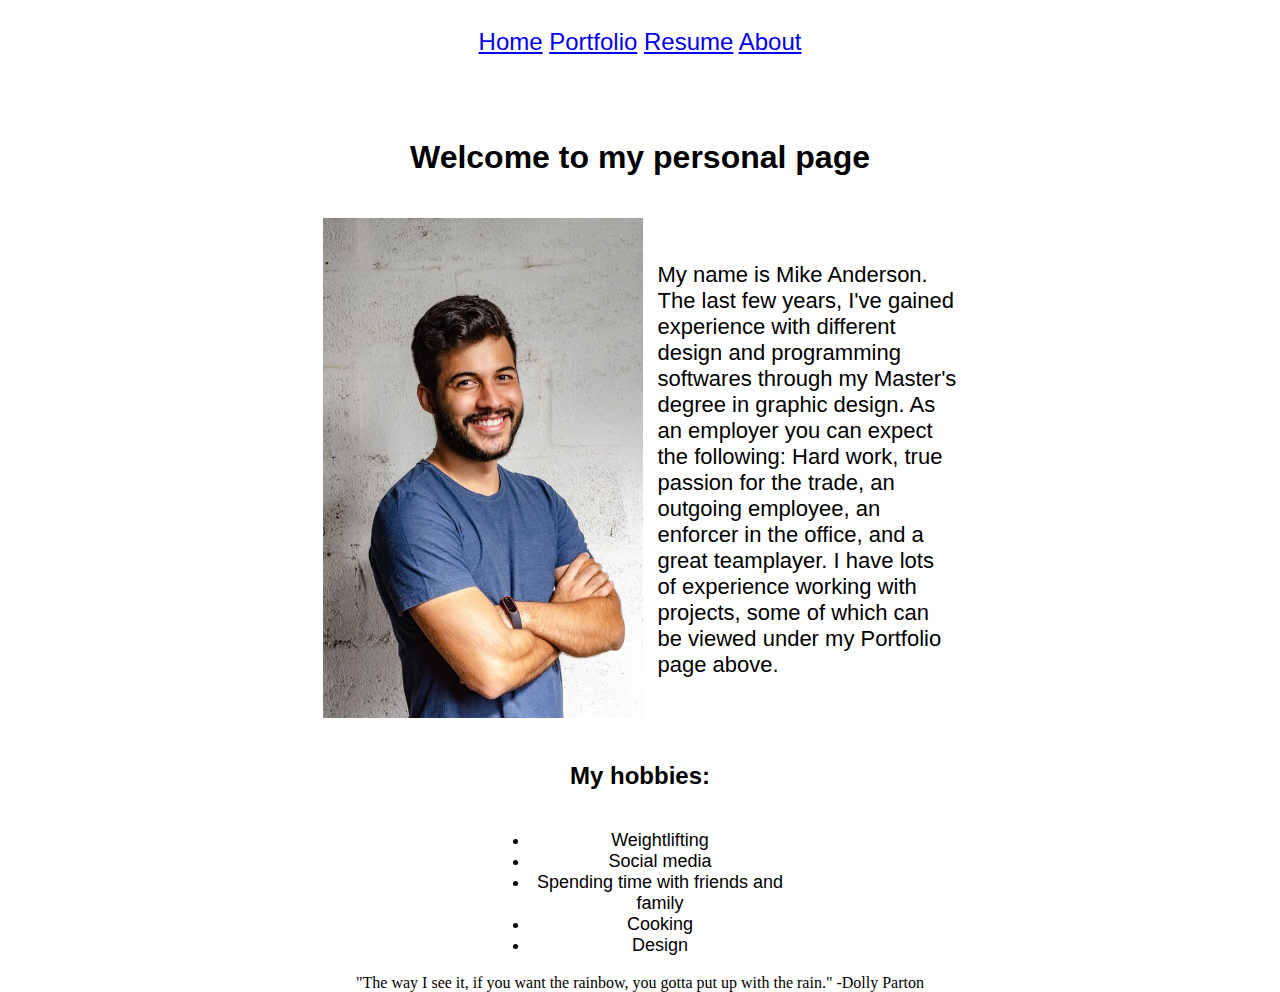
==== index.html @ 77edc087 "Merge branch 'main' of https://github.com/AdamWolland/PersonalPortfolio into main" ====
<!DOCTYPE html>
<html lang="en">
<head>
    <meta charset="UTF-8">
    <meta http-equiv="X-UA-Compatible" content="IE=edge">
    <meta name="viewport" content="width=device-width, initial-scale=1.0">
    <title>Home Page</title>

    <link rel="stylesheet" href="Style.css">

    

</head>

<div class = "Navigering">
    <nav>
        <a href="index.html">Home</a>
        <a href="Portfolio.html">Portfolio</a>
        <a href="Resume.html">Resume</a>
        <a href="About.html">About</a>
    </nav>
</div>

<h1>Welcome to my personal page</h1>

<body>

<div class="Container">

     <div class="Image">
    <img src="portfolioImage.jpeg" alt="Picture of me">
    </div>

    <div class="Text">
        <p>My name is Mike Anderson. The last few years, I've gained experience with different design and programming softwares through my Master's degree in graphic design. 
        As an employer you can expect the following: Hard work, true passion for the trade, an outgoing employee, an enforcer in the office, and a great teamplayer. 
        I have lots of experience working with projects, some of which can be viewed under my Portfolio page above. <p>
    </div>

</div>


<h2>My hobbies:</h2>
<div class="hobbies">
    <ul>
        <li> Weightlifting</li>
        <li> Social media</li>
        <li> Spending time with friends and family</li>
        <li> Cooking</li>
        <li> Design</li>
    </ul>
</div>

<div class="quote">
<blockquote cite=https://parade.com/937586/parade/life-quotes>
    "The way I see it, if you want the rainbow, you gotta put up with the rain." -Dolly Parton
    </blockquote>

</div>





</body>
</html>
---- Style.css ----
body, html{
    height: 100%;
    background-image: url("bakgrunnsbilde.png");
    height: 100%;
    background-position: center;
    background-repeat: repeat;
    background-size: cover;

}

h1{
    color: black;
    font-family: Verdana, Geneva, Tahoma, sans-serif;
}
.header{
    color: black;
    font-family: Verdana, Geneva, Tahoma, sans-serif;
}

h2 {
    font-family: Verdana, Geneva, Tahoma, sans-serif;
    color: black;
}   

p{
font-family: Verdana, Geneva, Tahoma, sans-serif;
color: black;
}

.subtitle{
    font-family: Verdana, Geneva, Tahoma, sans-serif;
    color: black;
    }

li{
font-family: Verdana, Geneva, Tahoma, sans-serif;
color: black;
}

strong{
    font-family: Verdana, Geneva, Tahoma, sans-serif;
}


.Navigering {
    font-family: Verdana, Geneva, Tahoma, sans-serif;
    font-size: x-large;
    color: black;
    height: 30px;
    text-align: center;
    padding-top: 20px;
    padding-bottom: 60px;
}


.Container {
    display: flex;
    align-items: center;
    justify-content: center;
}

img{
    width: 320px;
    height: 500px;
}

.Image {
    flex-basis: 25%;
}

.Text {
    font-size: 22px;
    padding-left: 15px;
    width: 300px;
}

h1{
    text-align: center;
    padding-bottom: 20px;
}

h2{
    text-align: center;
    padding: 20px 20px 20px 20px;
}

.hobbies {
    text-align: center;
    font-size: 18px;
    max-width: 300px;
    margin: 0 auto;

}

.footer{
    font-family: Verdana, Geneva, Tahoma, sans-serif;
    color: black;
    height: 30px;
    padding-top: 20px;
    padding-bottom: 20px;
    background-color: lightgrey;
}  

.quote{
    text-align: center;
}
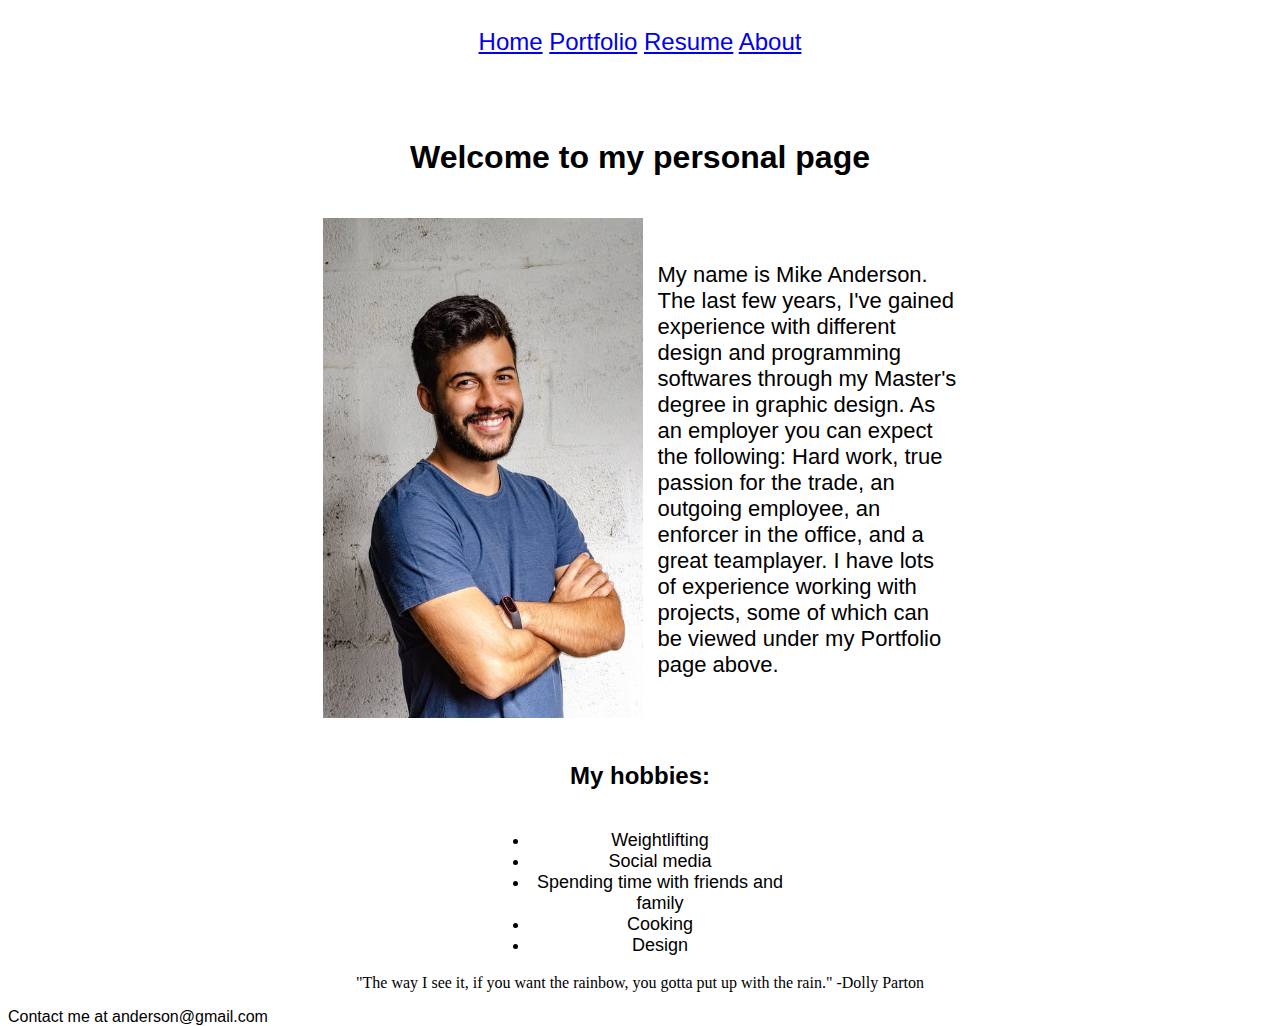
==== commit 95d0c64d: "footer" ====
--- a/index.html
+++ b/index.html
@@ -28,7 +28,7 @@
 <div class="Container">
 
      <div class="Image">
-    <img src="portfolioImage.jpeg" alt="Picture of me">
+    <img src="portfolioImage.jpeg">
     </div>
 
     <div class="Text">
@@ -59,7 +59,9 @@
 </div>
 
 
-
+<footer>
+    <p>Contact me at anderson@gmail.com</p> 
+</footer>
 
 
 </body>
